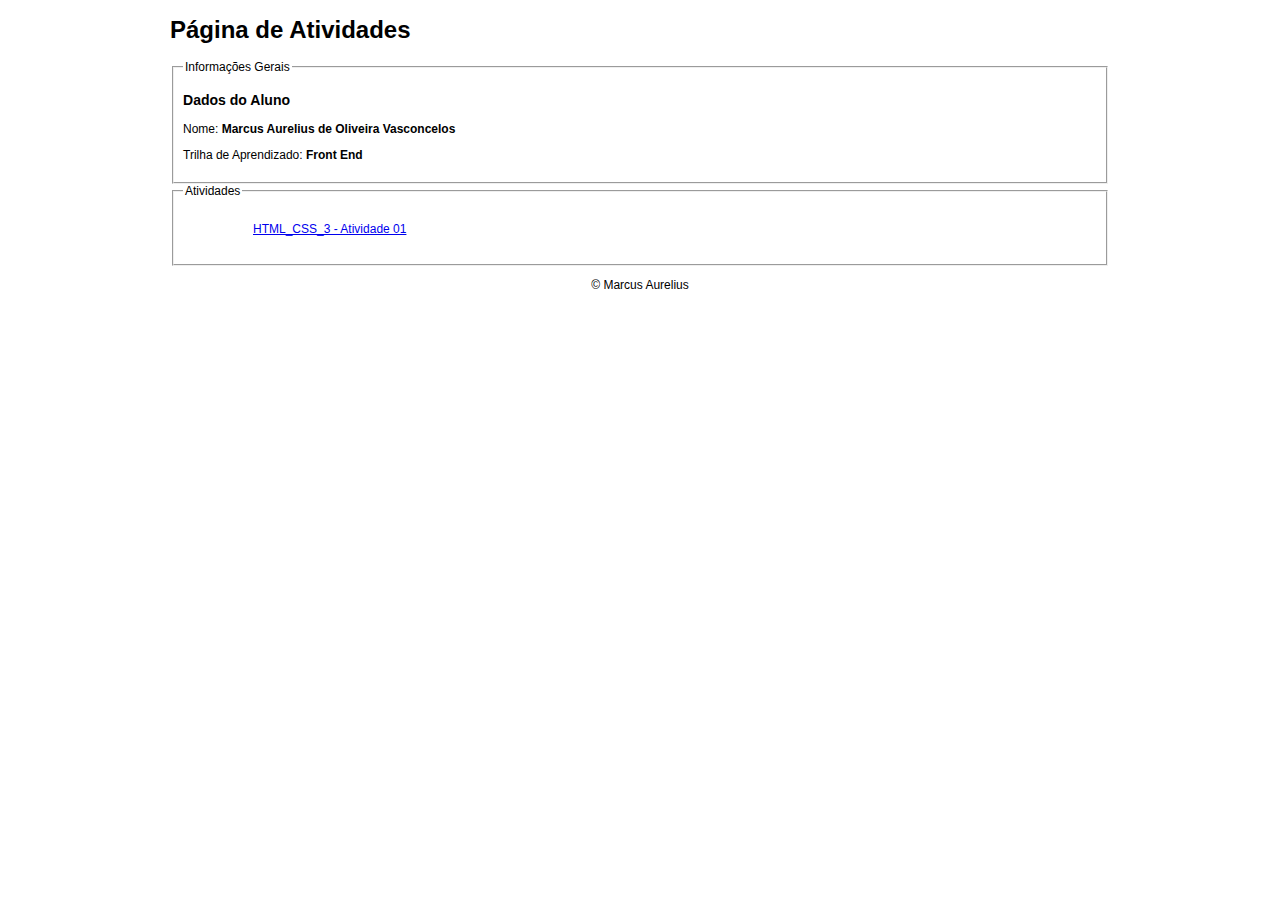
==== index.html @ 01b3c9ff "Adicionada a página inicial de acesso aos projetos" ====
<!DOCTYPE html>
<html>
    <head>
        <meta charset="UTF-8">
        <title>Atividades - Marcus Aurelius</title>
    </head>
    <body style="font-family: Verdana, Geneva, Tahoma, sans-serif; font-size: 12px; width: 940px; margin: auto;">
        <h1>Página de Atividades</h1>
        <fieldset>
            <legend>Informações Gerais</legend>
            <h3>Dados do Aluno</h3>
            <p>
                Nome: <b>Marcus Aurelius de Oliveira Vasconcelos</b>
            </p>
            <p>
                Trilha de Aprendizado: <b>Front End</b>
            </p>
        </fieldset>
        <fieldset>
            <legend>Atividades</legend>
            <ol style="margin: 20px">
                <il style="margin: 10px;"><a href="./Atividade_01/html/index.html">HTML_CSS_3 - Atividade 01</a></il>
            </ol>
        </fieldset>
        <footer>
            <p style="text-align: center;">
                &copy; Marcus Aurelius
            </p>
        </footer>
    </body>
</html>
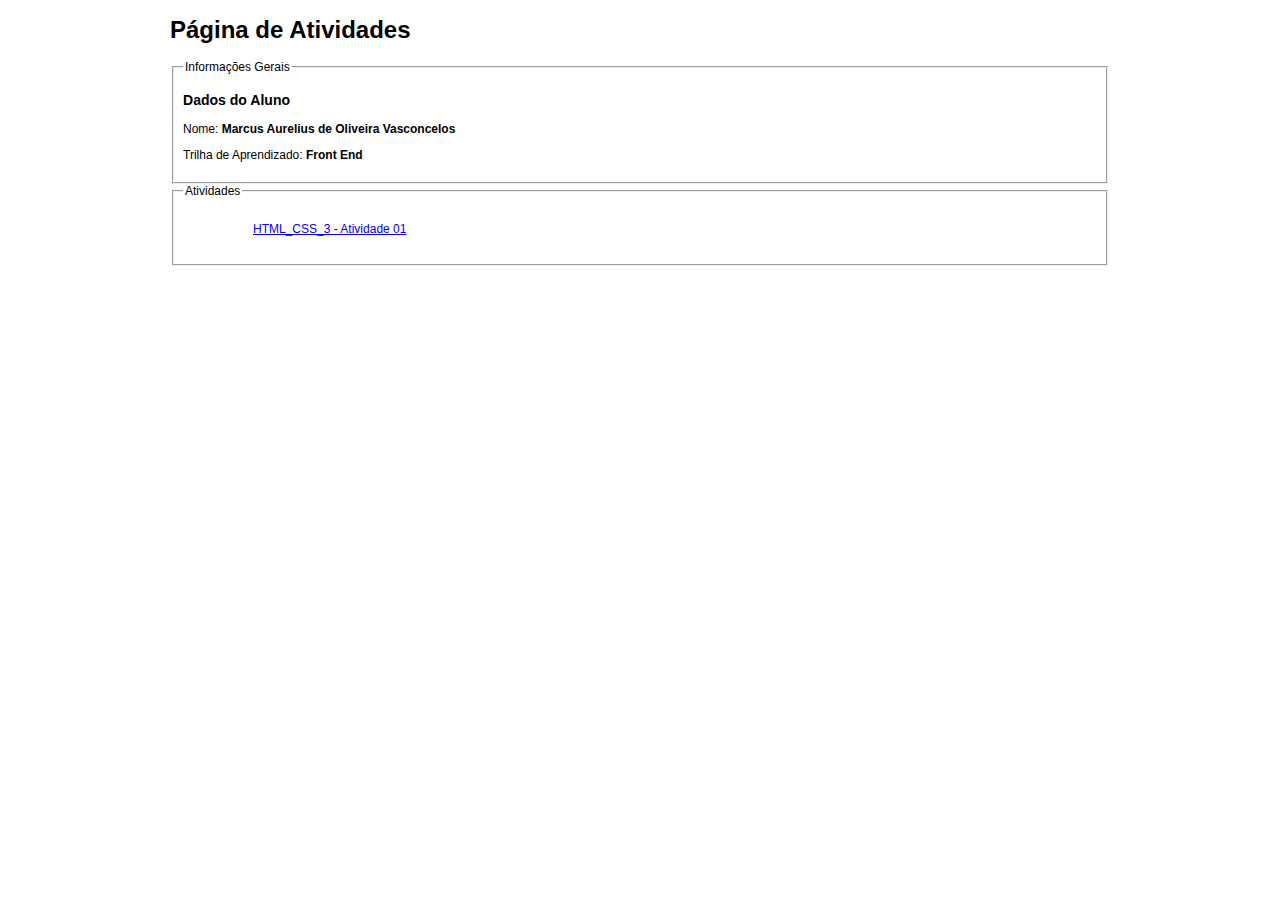
==== commit b4b486da: "Ajustes no rodapé da página inicial e transição do botão de contato" ====
--- a/index.html
+++ b/index.html
@@ -3,6 +3,8 @@
     <head>
         <meta charset="UTF-8">
         <title>Atividades - Marcus Aurelius</title>
+        <link rel="stylesheet" href="../css/reset.css">
+        <link rel="stylesheet" href="../css/style.css">
     </head>
     <body style="font-family: Verdana, Geneva, Tahoma, sans-serif; font-size: 12px; width: 940px; margin: auto;">
         <h1>Página de Atividades</h1>
@@ -23,9 +25,7 @@
             </ol>
         </fieldset>
         <footer>
-            <p style="text-align: center;">
-                &copy; Marcus Aurelius
-            </p>
+
         </footer>
     </body>
 </html>